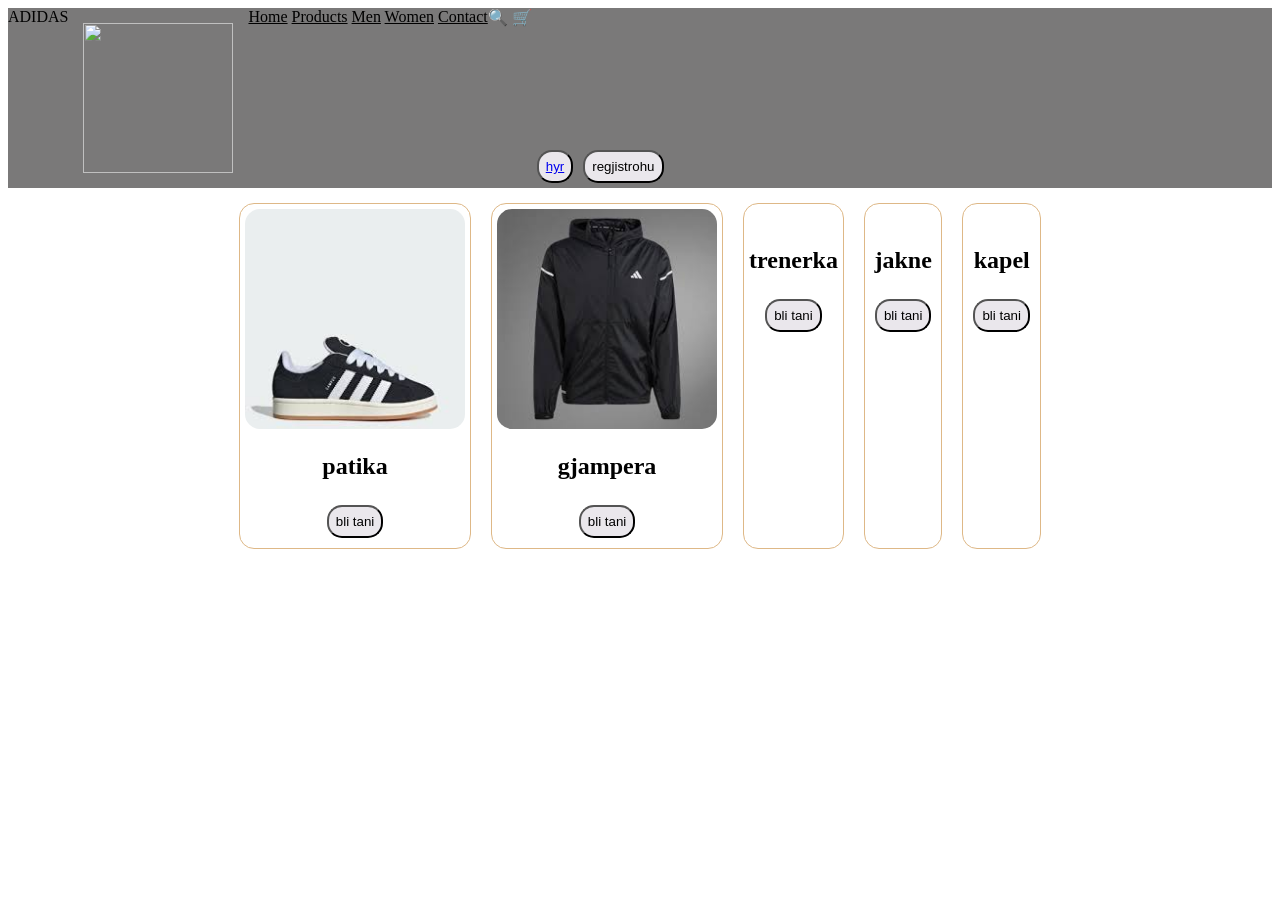
==== index.html @ c82fd44b "hujhb" ====
<!DOCTYPE html>
<html lang="en">
<head>
    
 <link rel="stylesheet" href="index.css">
   <header class="adidas-header">
    <div class="logo">ADIDAS</div>
<img src="https://encrypted-tbn0.gstatic.com/images?q=tbn:ANd9GcRJcuZMBG2Yd_BX89FLtGK85WlCPqjuyHHMeg&s" alt="">
    <nav class="nav-links">
        <a href="#">Home</a>
        <a href="#">Products</a>
        <a href="#">Men</a>
        <a href="#">Women</a>
        <a href="#">Contact</a>
    </nav>

    <div class="icons">
        <span class="search">🔍</span>
        <span class="cart">🛒</span>
    </div>
    </div>
<div class="buttons">
<button><a href="#">hyr</a></button>
<button>regjistrohu</button>
</div> 

</header>
  
<section>

<div>
<img src="[data-uri]" alt="">
<h2>patika</h2>
<button>bli tani</button>
</div>




<div>
<img src="[data-uri]" alt="">
<h2>gjampera</h2>
<button>bli tani</button>
</div>



<div>
<img src="https://moccacommerce.com/wp-content/uploads/2023/10/trenerka-adidas-ij8781-1.webp" alt="">
<h2>trenerka</h2>
<button>bli tani</button>
</div>

<div>
<img src="https://www.etsport.rs/files/thumbs/files/images/products/media/BQ6/BQ6800/images/thumbs_800/BQ6800_800_800px.jpg" alt="">
<h2>jakne</h2>
<button>bli tani</button>
</div>

<div>
<img src="https://encrypted-tbn0.gstatic.com/images?q=tbn:ANd9GcRJcuZMBG2Yd_BX89FLtGK85WlCPqjuyHHMeg&s" alt="">
<h2>kapel</h2>
<button>bli tani</button>
</div>

</section>

<body>
    
</body>
</html>
---- index.css ----
header{
background-color: rgb(122, 121, 121);
display: flex;
flex-direction: row;
flex-wrap: nowrap;
justify-content: left;
color: red;
}

header img{
width: 150px;
height: 150px;
border-radius: 15px;
padding: 15px;
}
div{
text-align: center;
color: black;
}
.div{
    color: black;
}
.navbar{
display: flex;
flex-direction: row;
flex-wrap: nowrap;
color: black;
}
.buttons{
display: flex;
flex-direction: row;
flex-wrap: nowrap;
align-items: end;
}
button{
background-color: rgb(234, 231, 236);
padding: 7px;
color: rgb(0, 0, 0);
margin: 5px;
border-radius: 15px;
}
button{
background-color: rgb(234, 231, 236);
padding: 7px;
color: #000000;
margin: 5px;
border-radius: 15px;
}
button{
    color: #000000;
}
button:hover{
    
padding: 9px;
color: rgb(248, 248, 242);
background-color: rgb(190, 111, 13);
}
footer{
background-color: rgb(17, 17, 18);
color: antiquewhite;
display: flex;
flex-direction: row;
flex-wrap: nowrap;
justify-content: space-around;
}
.aboutus{
display: flex;
flex-direction: column;
flex-wrap: nowrap;
}
.legals{


display: flex;
flex-direction: column;
flex-wrap: nowrap;
}
footer a{
color: aliceblue;
text-decoration: 5px;
color: rgb(231, 235, 235);
}
section img{
width: 220px;
border-radius: 15px;
}
section{
display: flex;
flex-direction: row;
flex-wrap: nowrap;
justify-content: center;
padding: 5px;


}
section div{

margin: 10px;
padding: 5px;
border: 1px solid burlywood;
border-radius: 15px;
text-align: center;
}
.njoftim{
display: flex;
flex-direction: column;
flex-wrap: nowrap;
align-items: center;
background-color: bisque;
color: aliceblue;
text-shadow: black;

}
.nav-links a{
    color: rgb(0, 0, 0);
}
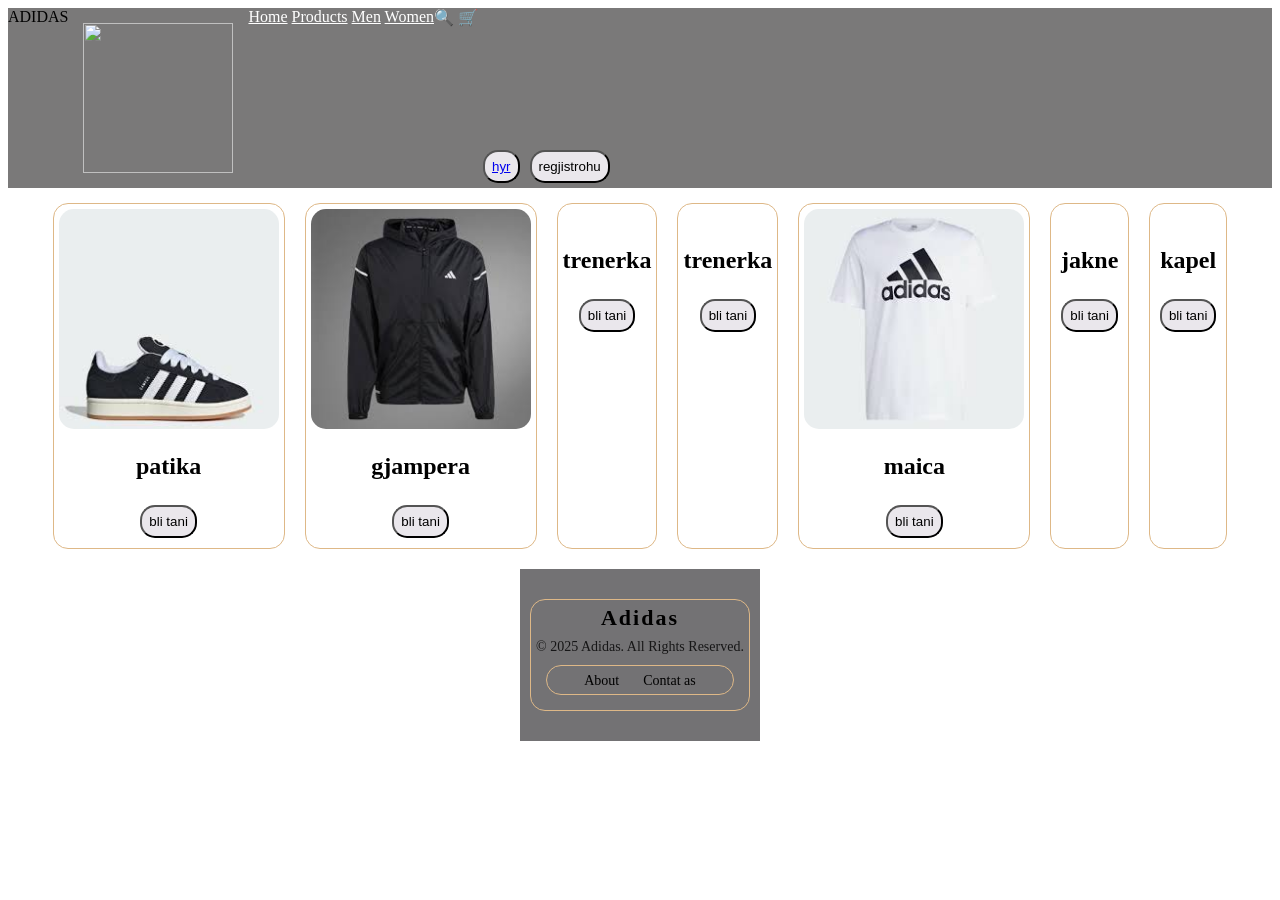
==== commit 2e6b1cb2: "update index" ====
--- a/index.html
+++ b/index.html
@@ -11,7 +11,6 @@
         <a href="#">Products</a>
         <a href="#">Men</a>
         <a href="#">Women</a>
-        <a href="#">Contact</a>
     </nav>
 
     <div class="icons">
@@ -23,6 +22,10 @@
 <button><a href="#">hyr</a></button>
 <button>regjistrohu</button>
 </div> 
+
+</div>
+
+
 
 </header>
   
@@ -42,7 +45,11 @@
 <h2>gjampera</h2>
 <button>bli tani</button>
 </div>
-
+<div>
+<img src="https://brand.assets.adidas.com/image/upload/f_auto,q_auto:best,fl_lossy/if_w_gt_800,w_800/global_radiant_blaze_main_pack_3_football_fw25_launch_catlp_navigation_card_teaser_5_3_d_8dd1bb43ef.jpg" alt="">
+<h2>trenerka</h2>
+<button>bli tani</button>
+</div>
 
 
 <div>
@@ -50,7 +57,11 @@
 <h2>trenerka</h2>
 <button>bli tani</button>
 </div>
-
+<div>
+<img src="[data-uri]" alt="">
+<h2>maica</h2>
+<button>bli tani</button>
+</div>
 <div>
 <img src="https://www.etsport.rs/files/thumbs/files/images/products/media/BQ6/BQ6800/images/thumbs_800/BQ6800_800_800px.jpg" alt="">
 <h2>jakne</h2>
@@ -62,9 +73,19 @@
 <h2>kapel</h2>
 <button>bli tani</button>
 </div>
-
 </section>
-
+<section>
+<footer class="footer">
+<div class="footer-content">
+<h2>Adidas</h2>    
+<p>© 2025 Adidas. All Rights Reserved.</p>
+<div class="footer-links">
+<a href="index2.html">About</a>
+<a href="#">Contat as</a>
+</div>
+</div>
+</footer>
+</section>
 <body>
     
 </body>
--- a/index.css
+++ b/index.css
@@ -87,7 +87,7 @@
 section{
 display: flex;
 flex-direction: row;
-flex-wrap: nowrap;
+flex-wrap: wrap;
 justify-content: center;
 padding: 5px;
 
@@ -112,5 +112,41 @@
 
 }
 .nav-links a{
+    color: rgb(255, 255, 255);
+}
+
+.legals{width: 220px;
+border-radius: 15px;
+padding: 15px;
+height: 150px;
+
+}
+.footer {
+    background-color: #737274; 
     color: rgb(0, 0, 0);
-}+    padding: 20px 0;
+    text-align: center;
+}
+
+.footer h2 {
+    margin: 0;
+    font-size: 22px;
+    letter-spacing: 2px;
+}
+
+.footer p {
+    margin: 8px 0;
+    font-size: 14px;
+    opacity: 0.8;
+}
+
+.footer-links a {
+    color: #000000;
+    margin: 0 10px;
+    text-decoration: none;
+    font-size: 14px;
+}
+
+.footer-links a:hover {
+    color: #000000;
+}
